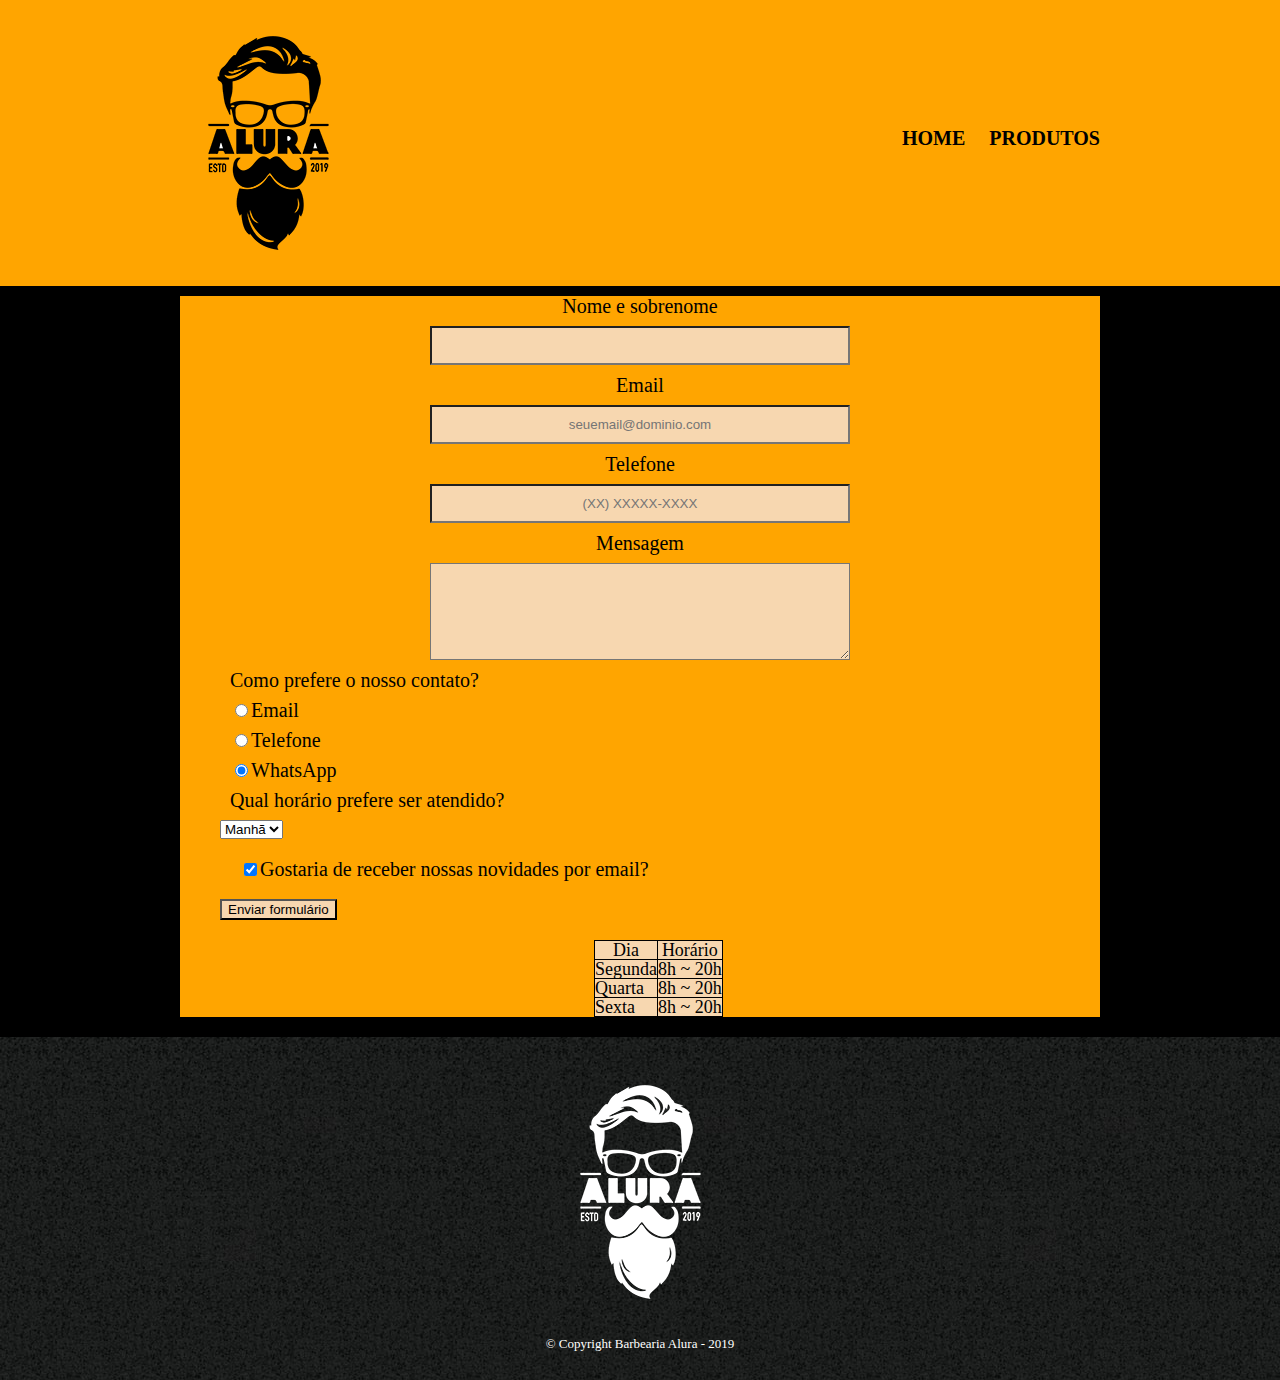
==== contato.html @ 5b304bf6 "Barbearia" ====
<link rel="stylesheet" href="reset.css">
    <link rel="stylesheet" href="stylehome.css">
</head>

<body>
    <header>
        <div class="caixa">
            <h1> <img src="logo.png" alt="logo da Barbearia Alura"> </h1>

            <nav>
                <ul>
                    <li><a href="Index.html">Home</a></li>
                    <li><a href="produtos.html">Produtos </a></li>
                    
                </ul>
            </nav>
        </div>
    </header>

    <main>
        <form>
            <div id="texto">
            <label for="Nome e sobrenome">Nome e sobrenome</label>
            <input type="text" id="Nome e sobrenome" class="input-padrao" required class="input-padrao ">

            <label for="Email">Email</label>
            <input type="email" id="Email"class="input-padrao" required placeholder="seuemail@dominio.com" class="input-padrao ">

            <label for="Telefone">Telefone</label>
            <input type="tel" id="Telefone"class="input-padrao" required placeholder="(XX) XXXXX-XXXX" class="input-padrao ">

            <label for="Mensagem">Mensagem</label>
            <textarea cols="55" rows="5" id="Mensagem"class="input-padrao" required id="mensagem" class="input-padrao "> </textarea>
        </div>
                   
                 <div id="contatos">
                    <legend>Como prefere o nosso contato?</legend>
                    <label for="radio-email">   <input type="radio" name="contato" value="email"    id="radio-email">Email</label>
                    <label for="radio-telefone"><input type="radio" name="contato" value="telefone" id="radio-telefone">Telefone</label>
                    <label for="radio-whatsapp"><input type="radio" name="contato" value="whatsapp" id="radio-whatsapp" checked>WhatsApp</label>
                </div>
               
                        <div id="horario">
                        <legend>Qual horário prefere ser atendido?</legend>
                        <select id="periodo">
                        <option>Manhã</option>
                        <option>Tarde</option>
                        <option>Noite</option>
                        </select>
                        </div>

            <label id="checkbox"><input type="checkbox"checked>Gostaria de receber nossas novidades por email?</label>
            <input id="enviar" type="submit" value="Enviar formulário" class="enviar">

        </form>

        <table class="tabela">
            <thead>
                <tr>
                    <th>Dia</th>
                    <th>Horário</th>
                </tr>
            </thead>
            <tbody>
                <tr>
                    <td>Segunda</td>
                    <td>8h ~ 20h</td>
                </tr>
                <tr>
                    <td>Quarta</td>
                    <td>8h ~ 20h</td>
                </tr>
                <tr>
                    <td>Sexta</td>
                    <td>8h ~ 20h</td>
                </tr>
            </tbody>
        </table>
    </div>
    </main>

            <footer>
        <img src="logo-branco.png" alt="logo da Barbearia Alura">
        <p class="copyright">&copy; Copyright Barbearia Alura - 2019</p>
    </footer>
</body>
---- stylehome.css ----
body{
	background: black;
}


header {
	background: orange;
	padding: 18px 0;
}


.caixa header:hover {
margin-left: 30px;
}

.caixa{
	position:relative;
	width: 920px;
	margin: 0 auto;
}


nav{
 position:absolute;
 top: 110px;
 right: 0;
}


nav li {
 display: inline;
 margin: 0 0 0 20px;
}


nav a {
	text-transform: uppercase ;
	color: black;
	font-weight:bold;
	font-size:20px;
	text-decoration:none;
}


nav a:hover {
color: rgb(98, 0, 255);
text-decoration: underline;
}

main {
	width: 920px;
	background: orange;
	margin:  0 auto; 
}

form{
	
	
	margin: 0 40px;
}

form label, legend {
	display: block;
	font-size :20px;
	margin-left:  160px;
	margin: 10px;
}
.input-padrao {
	
	text-align: center;
	background: rgb(247, 215, 176);
	padding: 10px;	
	width: 50%;

}

#texto {
	
	text-align: center;
	color:black;	
}

#contatos {
	
	
	color:black;	
}


#checkbox {

	margin: 20px;
	color:black;
}
 
.tabela {
	background: rgb(247, 215, 176);
font-size: 18px;
border: 1px solid ;
margin: 20px 0 ;
margin-left: 45%;
padding: 10px;

}

th, td {
	border: 1.5px solid black;
	font-size: bold;
}
.enviar {
	background: rgb(247, 215, 176) ;
}

footer {
	text-align: center;
	background: url(bg.jpg);
	padding: 30px 0;
}

.copyright {
	color:  #FFFFFF;
	font-size: 13px;
	margin:  20px 0 0;
}
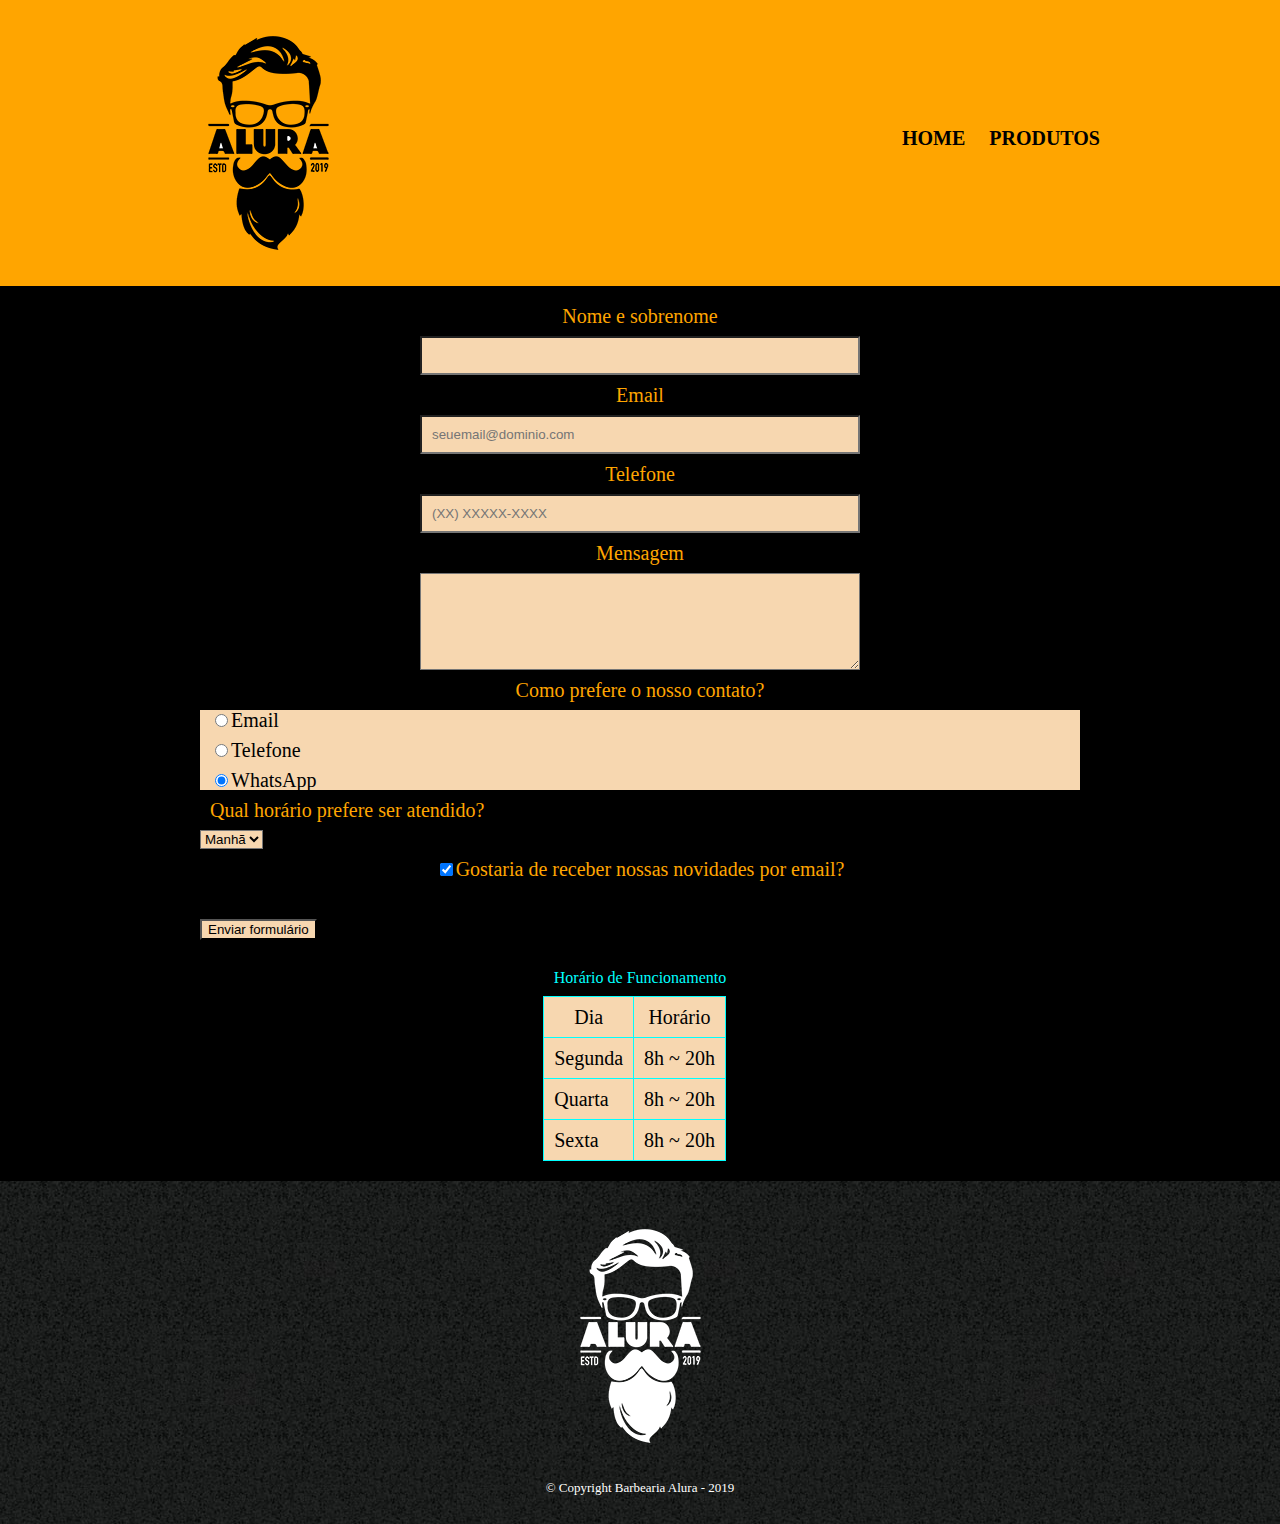
==== commit e8438563: "atualização" ====
--- a/contato.html
+++ b/contato.html
@@ -32,9 +32,10 @@
             <label for="Mensagem">Mensagem</label>
             <textarea cols="55" rows="5" id="Mensagem"class="input-padrao" required id="mensagem" class="input-padrao "> </textarea>
         </div>
-                   
+                
+        <legend class="como-prefere">Como prefere o nosso contato?</legend>
                  <div id="contatos">
-                    <legend>Como prefere o nosso contato?</legend>
+                    
                     <label for="radio-email">   <input type="radio" name="contato" value="email"    id="radio-email">Email</label>
                     <label for="radio-telefone"><input type="radio" name="contato" value="telefone" id="radio-telefone">Telefone</label>
                     <label for="radio-whatsapp"><input type="radio" name="contato" value="whatsapp" id="radio-whatsapp" checked>WhatsApp</label>
@@ -48,13 +49,16 @@
                         <option>Noite</option>
                         </select>
                         </div>
+<div class="check">
+            <label ><input type="checkbox"checked>Gostaria de receber nossas novidades por email?</label> </div>
 
-            <label id="checkbox"><input type="checkbox"checked>Gostaria de receber nossas novidades por email?</label>
+
             <input id="enviar" type="submit" value="Enviar formulário" class="enviar">
 
-        </form>
+       
 
         <table class="tabela">
+            <h4 class="funcionamento">Horário de Funcionamento</h4>
             <thead>
                 <tr>
                     <th>Dia</th>
@@ -77,6 +81,7 @@
             </tbody>
         </table>
     </div>
+</form>
     </main>
 
             <footer>
--- a/stylehome.css
+++ b/stylehome.css
@@ -49,14 +49,13 @@
 
 main {
 	width: 920px;
-	background: orange;
+	
 	margin:  0 auto; 
 }
 
 form{
-	
-	
-	margin: 0 40px;
+		
+	margin:  20px;
 }
 
 form label, legend {
@@ -65,50 +64,76 @@
 	margin-left:  160px;
 	margin: 10px;
 }
+
 .input-padrao {
-	
-	text-align: center;
+
 	background: rgb(247, 215, 176);
 	padding: 10px;	
 	width: 50%;
+     }
 
+#texto {
+	margin-top: 20px;
+	text-align: center;
+	color:orange;	
 }
 
-#texto {
-	
-	text-align: center;
+#contatos {
+	background: rgb(247, 215, 176);
 	color:black;	
 }
 
-#contatos {
-	
-	
-	color:black;	
+.como-prefere{
+	text-align: center;
+	color: orange;
 }
 
+legend {
+	
+	color: orange;
+}
 
-#checkbox {
-
-	margin: 20px;
-	color:black;
+.check {
+	
+	text-align: center;
+color: orange;
 }
  
 .tabela {
+
+font-size: 20px;
+
+border: 1px solid orange ;
+
+margin: 10px 0 10px 39%;
+
+  }
+
+  #periodo {
+	  background-color:rgb(247, 215, 176); 
+  }
+
+th, td {
+	padding: 10px;
 	background: rgb(247, 215, 176);
-font-size: 18px;
-border: 1px solid ;
-margin: 20px 0 ;
-margin-left: 45%;
-padding: 10px;
-
+	border: 1.5px solid aqua;
+	font-size: bold;
 }
 
-th, td {
-	border: 1.5px solid black;
-	font-size: bold;
+.enviar {
+	margin: 30px 0 30px 0 ;
+	background: rgb(247, 215, 176) 
 }
-.enviar {
-	background: rgb(247, 215, 176) ;
+
+.enviar:hover{
+	background: rgb(166, 189, 120) ;
+	opacity: 0,2;
+	
+}
+
+.funcionamento{
+	text-align: center;
+	color:aqua;
 }
 
 footer {
